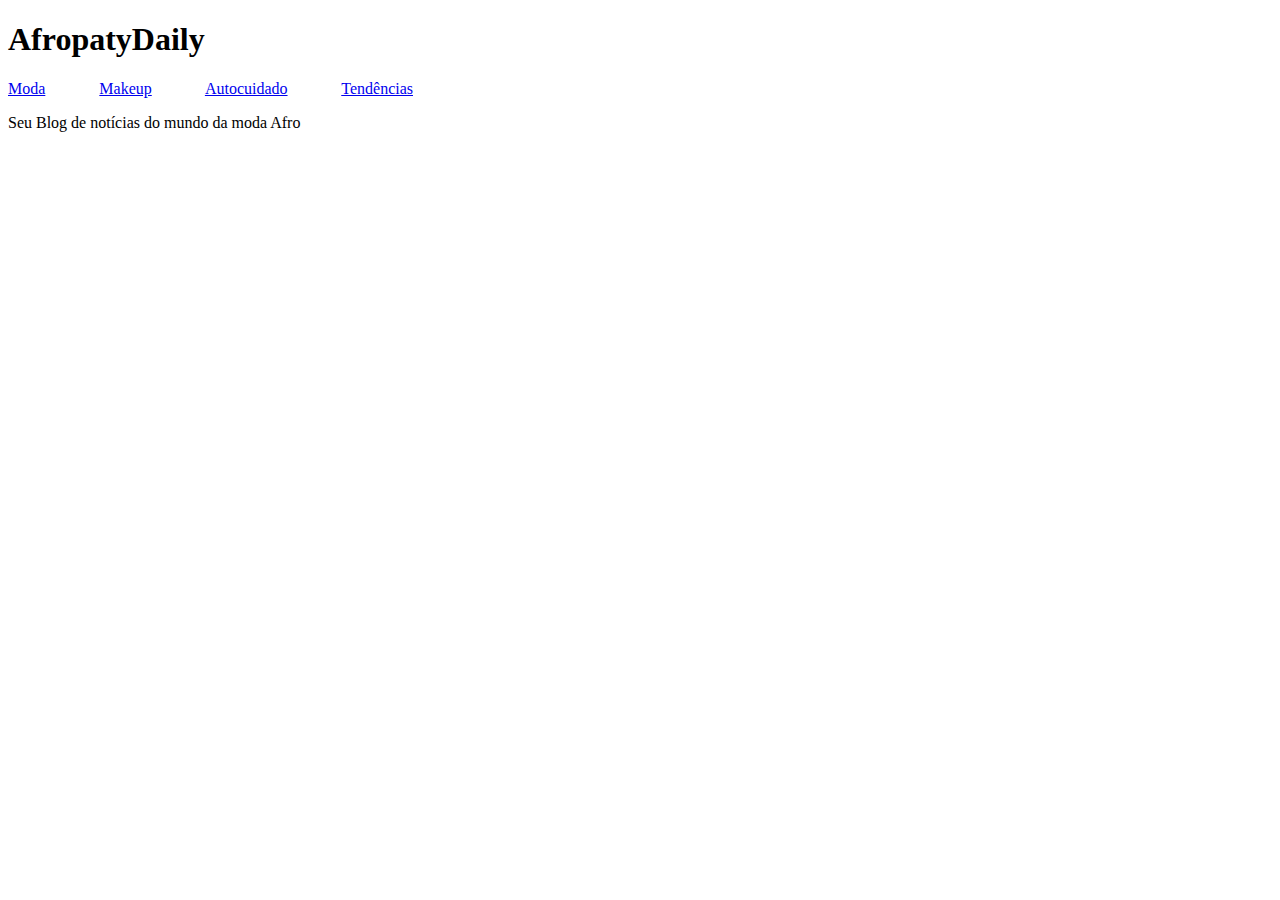
==== index.html @ 98735003 "Add files via upload" ====
<!DOCTYPE html>
<html lang="pt">
<head>
    <meta charset="UTF-8">
    <title>Seletores</title>
    <link href="style.css" rel="stylesheet" type="text/css"/>
</head>
<body>
    <header>
        <h1>AfropatyDaily</h1>
        <p>
            <a style="margin-right: 50px;" href="moda.html">Moda</a>
            <a style="margin-right: 50px;" href="tendencia.html">Makeup</a>
            <a style="margin-right: 50px;" href="makeup.html">Autocuidado</a>
            <a style="margin-right: 50px;" href="autocuidado.html">Tendências</a>
        </p>
        <p>Seu Blog de notícias do mundo da moda Afro</p>
    </header>
</body>
</html>
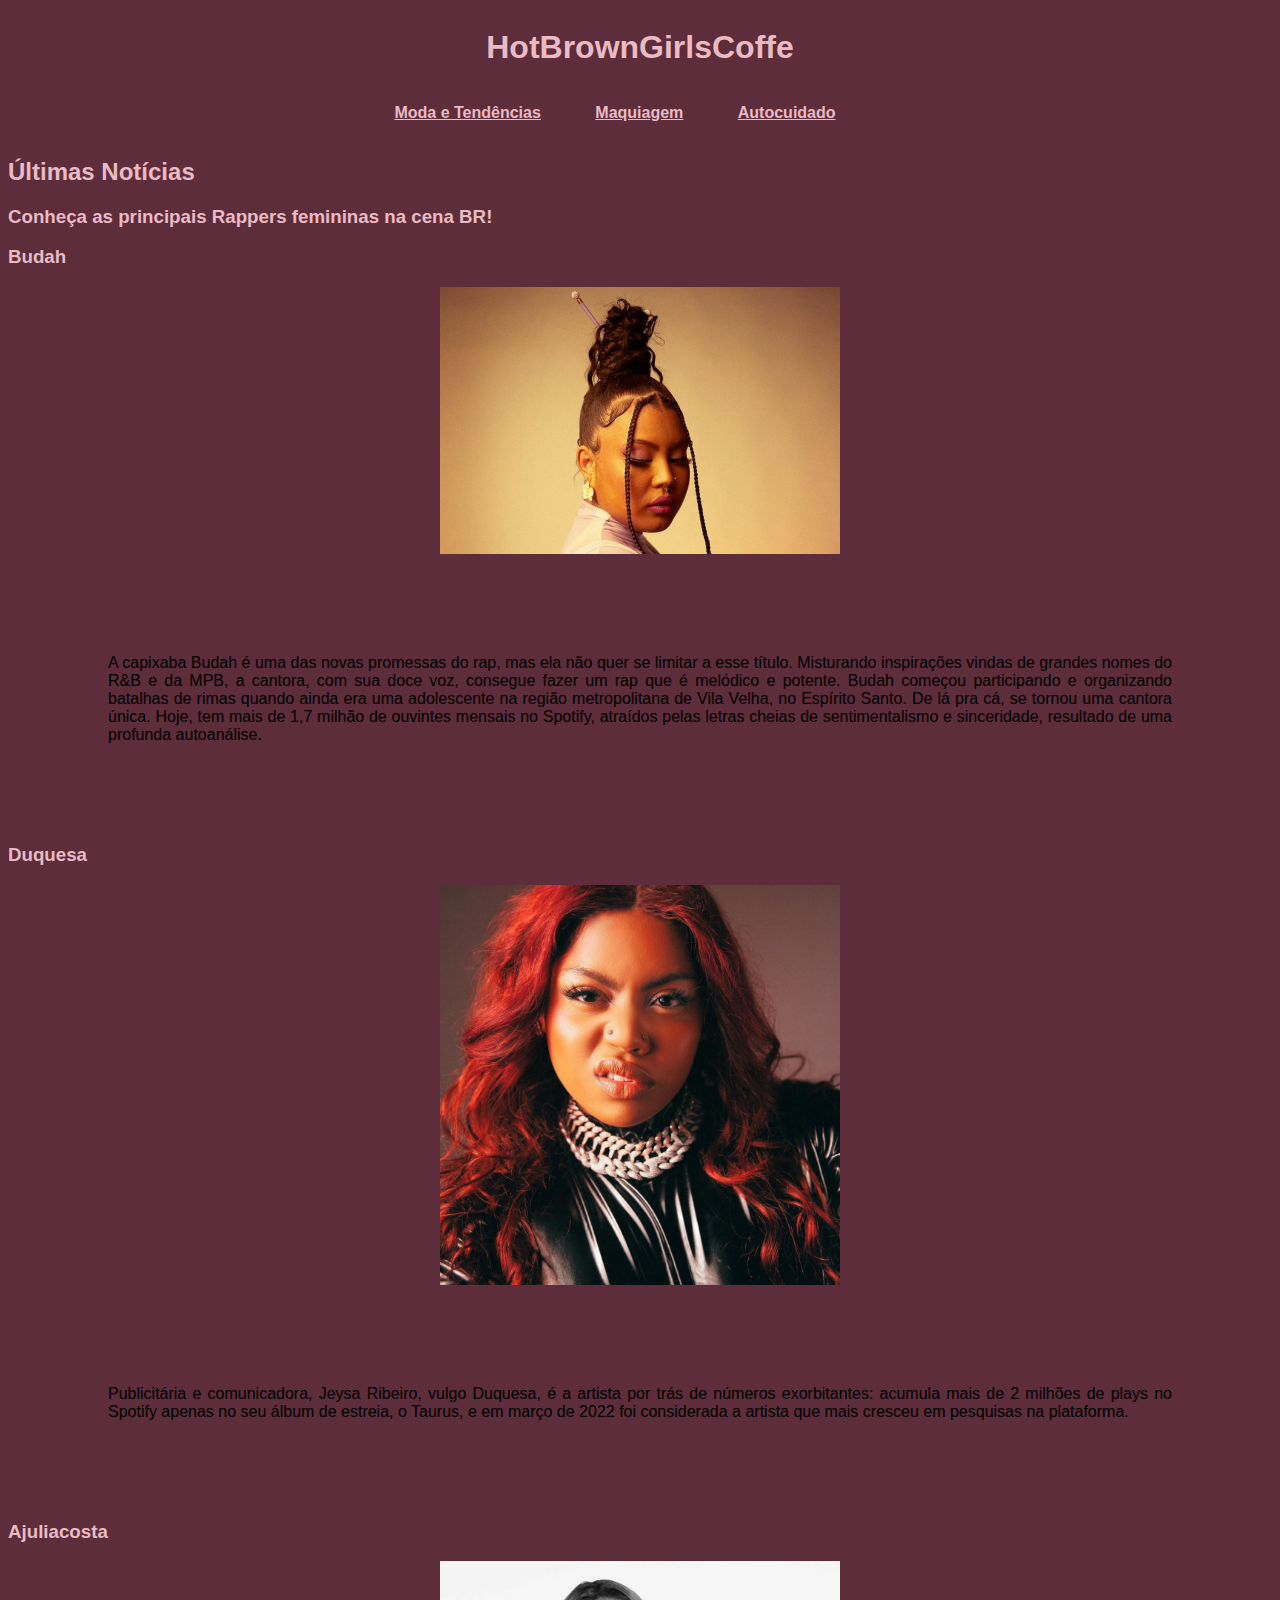
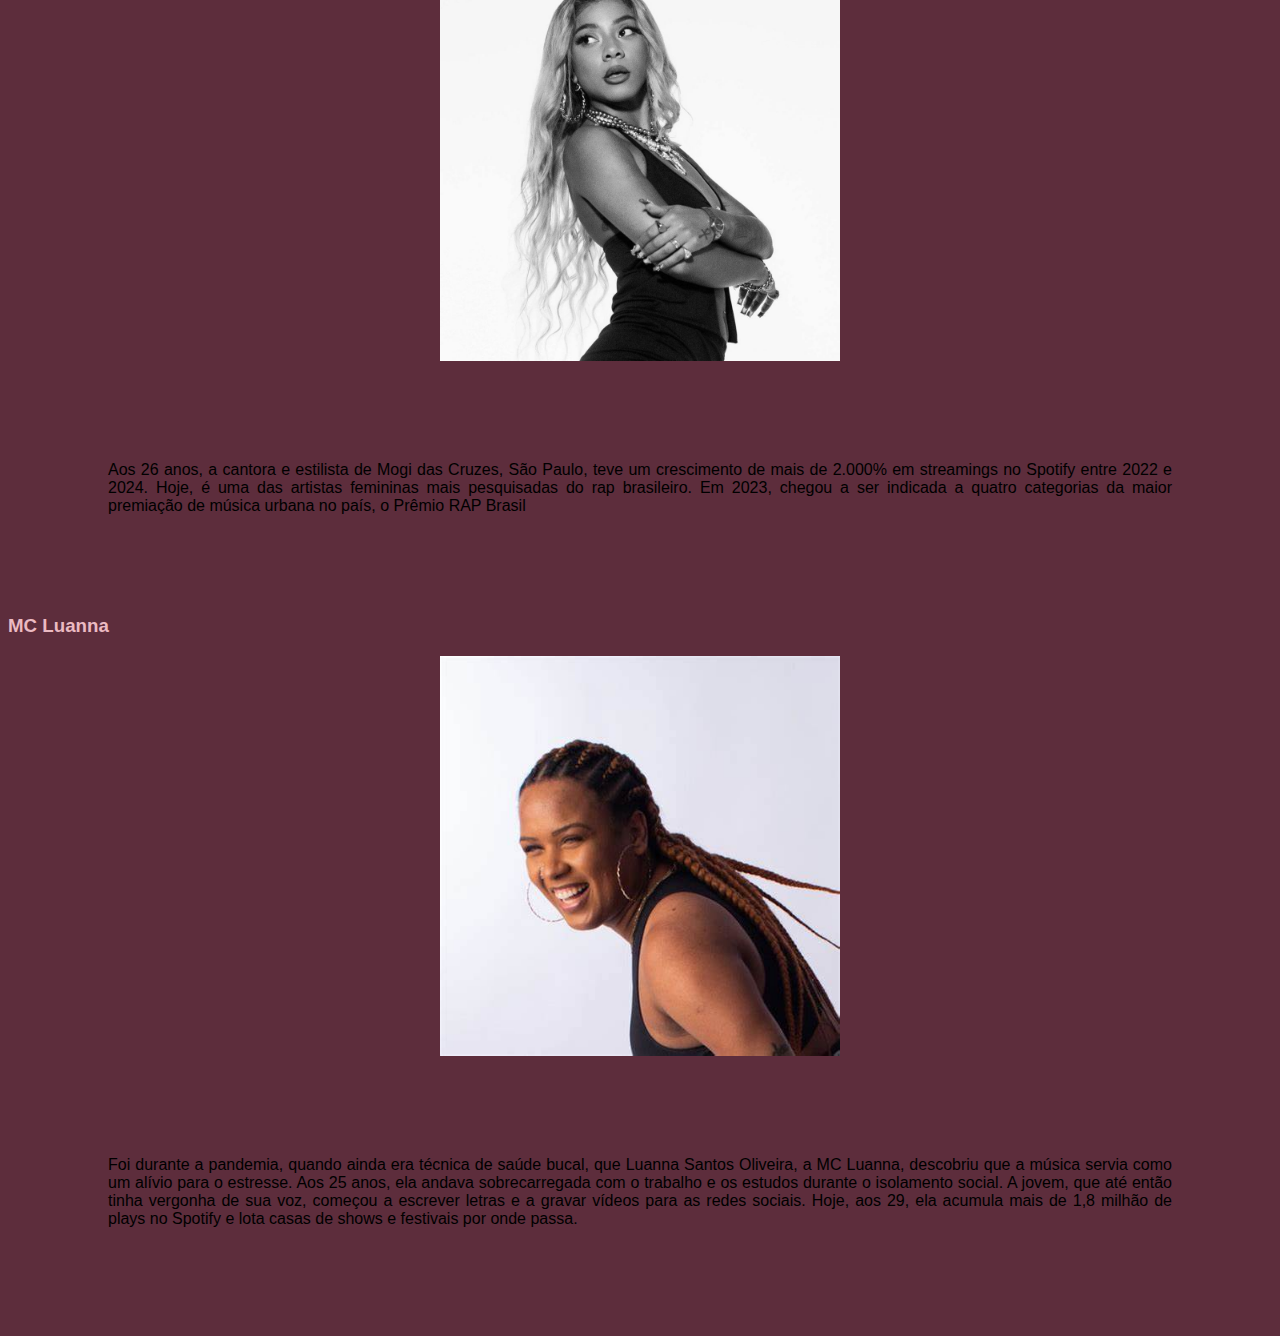
==== commit 894a9a7a: "modificação e adição de arquivos" ====
--- a/index.html
+++ b/index.html
@@ -6,15 +6,59 @@
     <link href="style.css" rel="stylesheet" type="text/css"/>
 </head>
 <body>
-    <header>
-        <h1>AfropatyDaily</h1>
-        <p>
-            <a style="margin-right: 50px;" href="moda.html">Moda</a>
-            <a style="margin-right: 50px;" href="tendencia.html">Makeup</a>
-            <a style="margin-right: 50px;" href="makeup.html">Autocuidado</a>
-            <a style="margin-right: 50px;" href="autocuidado.html">Tendências</a>
-        </p>
-        <p>Seu Blog de notícias do mundo da moda Afro</p>
-    </header>
+    <div>
+        <header>
+            <div><h1>HotBrownGirlsCoffe</h1></div>
+                <div>
+                    <p>
+                        <a style="margin-right: 50px;" href="moda.html">Moda e Tendências</a>
+                        <a style="margin-right: 50px;" href="maquiagem.html">Maquiagem</a>
+                        <a style="margin-right: 50px;" href="autocuidado.html">Autocuidado</a>
+                    </p>
+                </div>  
+        </header>
+    </div> 
+
+    <div>
+    <main>
+        <h2>Últimas Notícias</h2>
+            <h3>Conheça as principais Rappers femininas na cena BR!</h3>
+
+                <h3>Budah</h3>
+                    <div class="imagem"><img src="budah.jpg" width="400 px"></div>
+                <p class="paragrafo">
+                    A capixaba Budah é uma das novas promessas do rap, mas ela não quer se limitar a esse título.
+                    Misturando inspirações vindas de grandes nomes do R&B e da MPB, a cantora, com sua doce voz,
+                    consegue fazer um rap que é melódico e potente. Budah começou participando e organizando batalhas
+                     de rimas quando ainda era uma adolescente na região metropolitana de Vila Velha, no Espírito Santo.
+                    De lá pra cá, se tornou uma cantora única. Hoje,  tem mais de 1,7 milhão de ouvintes mensais no Spotify, 
+                    atraídos pelas letras cheias de sentimentalismo e sinceridade, resultado de uma profunda autoanálise. 
+                </p>
+
+                <h3>Duquesa</h3>
+                <div class="imagem"><img src="duquesa.jpeg" width="400 px"></div>
+                    <p class="paragrafo"> Publicitária e comunicadora, Jeysa Ribeiro, vulgo Duquesa, é a artista por trás de números exorbitantes: 
+                        acumula mais de 2 milhões de plays no Spotify apenas no seu álbum de estreia, o Taurus, e em março de 2022 
+                        foi considerada a artista que mais cresceu em pesquisas na plataforma. 
+                    </p>
+
+                <h3>Ajuliacosta</h3>
+                <div class="imagem"><img src="ajuliacosta.jpg" width="400 px"></div>
+                    <p class="paragrafo">Aos 26 anos, a cantora e estilista de Mogi das Cruzes, São Paulo, teve um crescimento de mais de 2.000% 
+                        em streamings no Spotify entre 2022 e 2024.
+                        Hoje, é uma das artistas femininas mais pesquisadas do rap brasileiro. Em 2023, chegou a ser indicada
+                         a quatro categorias da maior premiação de música urbana no país, o Prêmio RAP Brasil 
+                    </p>
+
+                <h3>MC Luanna</h3>
+                <div class="imagem"><img src="luanna.jpeg" width="400 px"></div>
+                    <p class="paragrafo">Foi durante a pandemia, quando ainda era técnica de saúde bucal, que Luanna Santos Oliveira, a MC Luanna,    
+                        descobriu que a música servia como um alívio para o estresse.
+                        Aos 25 anos, ela andava sobrecarregada com o trabalho e os estudos durante o isolamento social. A jovem,
+                        que até então tinha vergonha de sua voz, começou a escrever letras e a gravar vídeos para as redes sociais. Hoje,
+                        aos 29, ela acumula mais de 1,8 milhão de plays no Spotify e lota casas de shows e festivais por onde passa. 
+                    </p>
+    </main>
+    </div>
 </body>
 </html>--- a/style.css
+++ b/style.css
@@ -0,0 +1,51 @@
+body{
+    background: #5d2d3c;
+}
+
+h1{
+    font-family: sans-serif;
+    font-weight: bold;
+    color: #ebbac2;
+}
+
+h2{
+    font-family: sans-serif;
+    font-weight: bold;
+    color: #ebbac2;
+}
+
+h3{
+    font-family: sans-serif;
+    font-weight: bold;
+    color: #ebbac2;
+}
+
+.paragrafo{
+    text-align: justify;
+    margin: 100px;
+}
+
+.imagem{
+    display: flex;
+    align-items: center;
+    justify-content: center;
+}
+
+a{
+    font-family: sans-serif;
+    font-weight: bold;
+    color: #ebbac2;
+    font: size 5px; ;
+}
+
+
+p{
+    font: bold;
+    font-family: sans-serif;
+}
+
+div{
+    display: flex;
+    align-items: center;
+    justify-content: center;
+}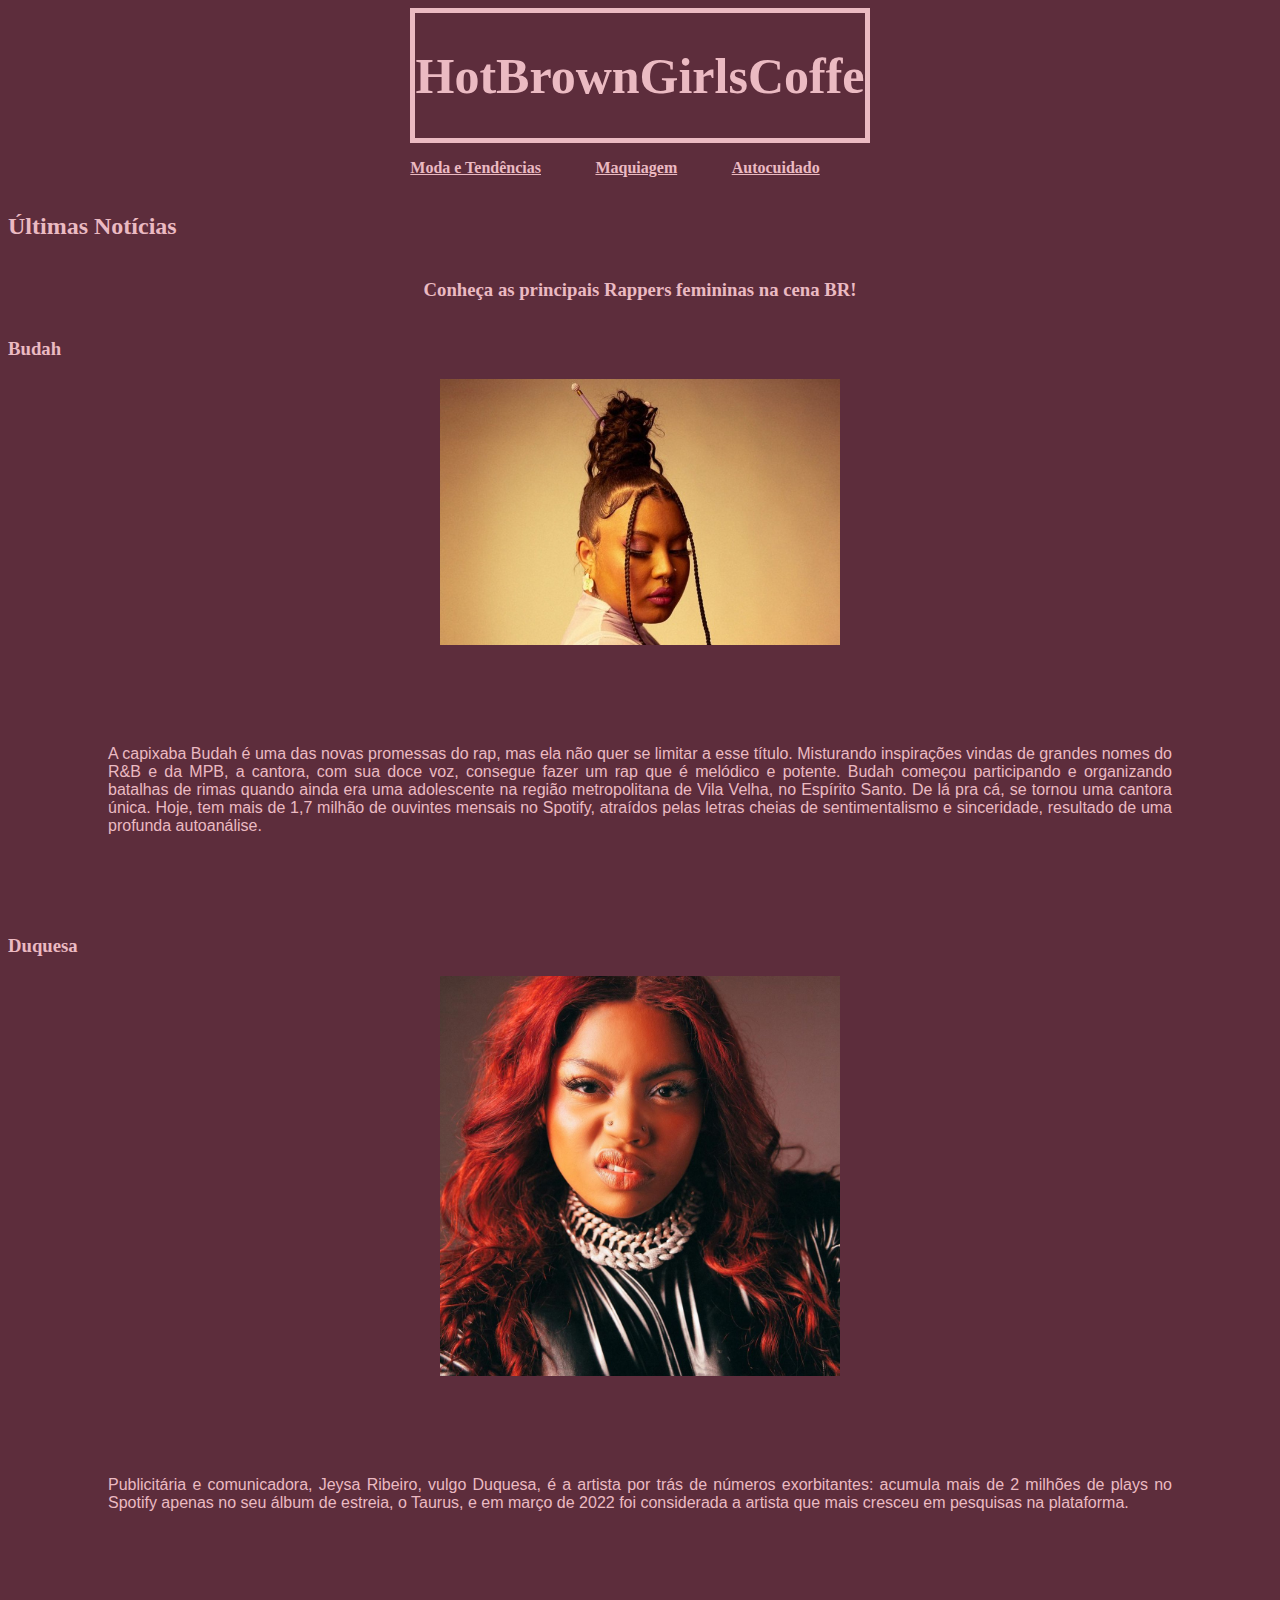
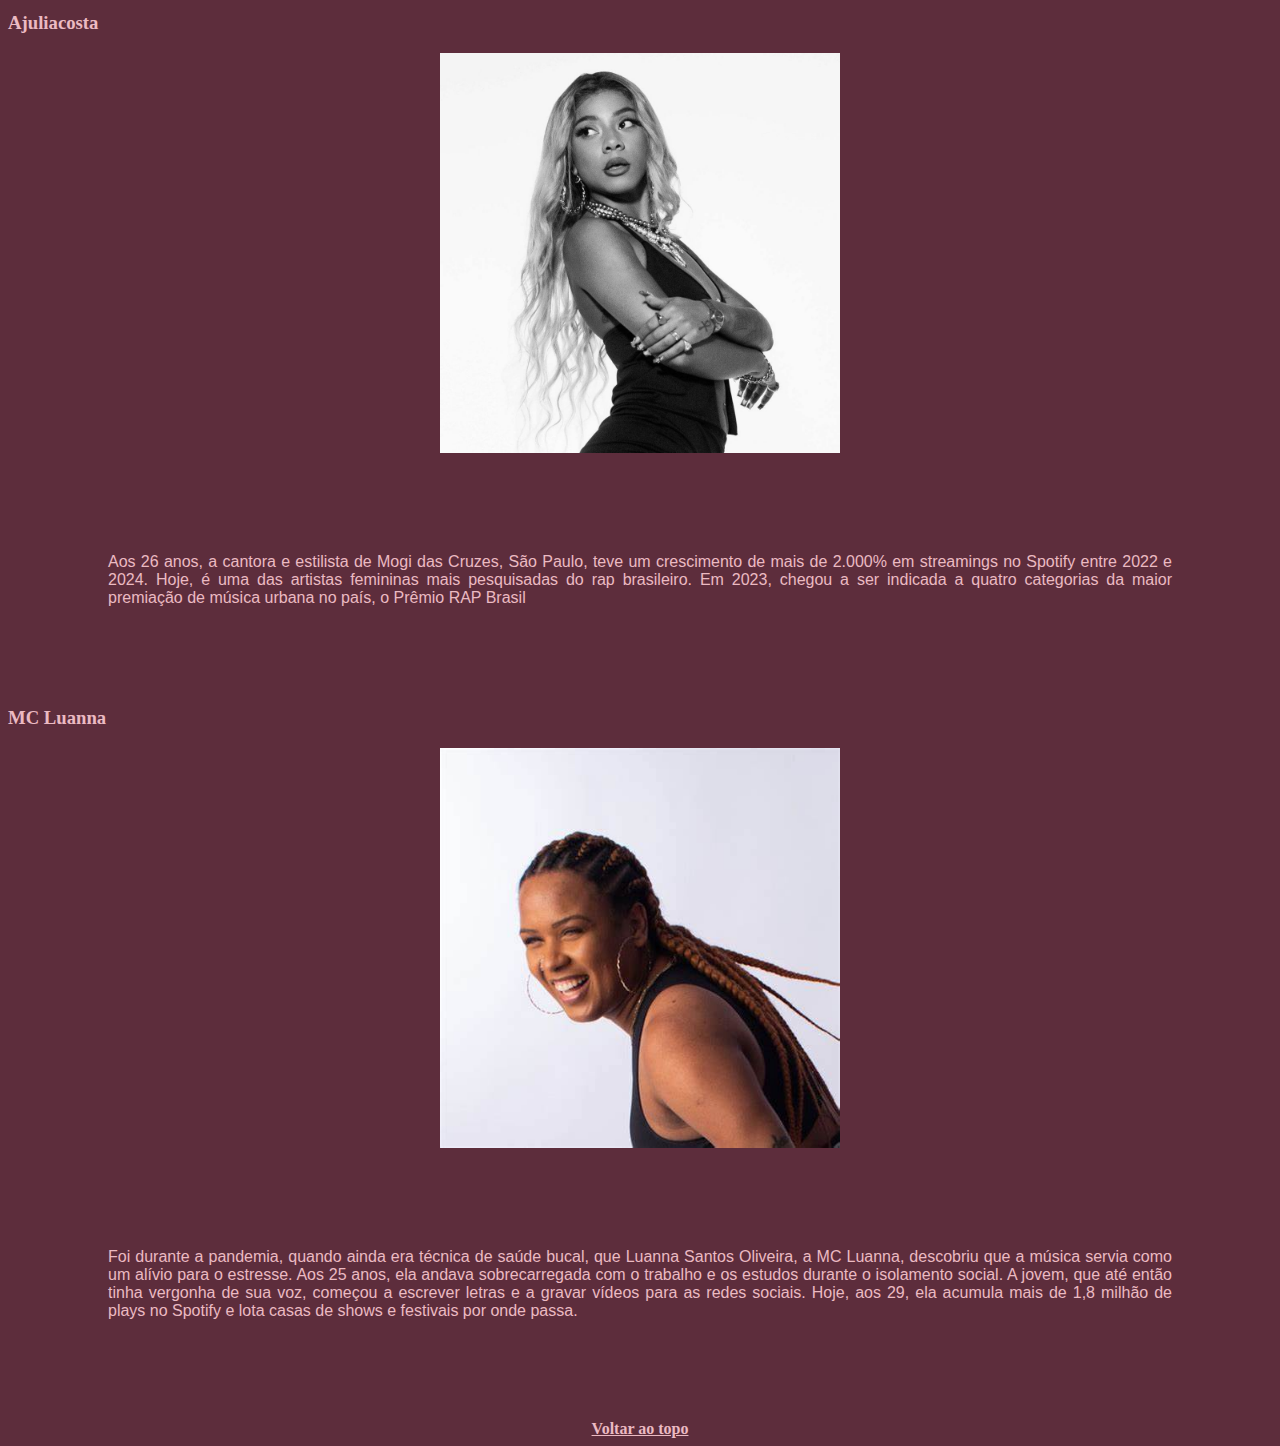
==== commit c26b51c4: "alteração nas fontes" ====
--- a/index.html
+++ b/index.html
@@ -5,10 +5,11 @@
     <title>Seletores</title>
     <link href="style.css" rel="stylesheet" type="text/css"/>
 </head>
+<span id='topo'></span>
 <body>
     <div>
         <header>
-            <div><h1>HotBrownGirlsCoffe</h1></div>
+            <div class="title"><h1>HotBrownGirlsCoffe</h1></div>
                 <div>
                     <p>
                         <a style="margin-right: 50px;" href="moda.html">Moda e Tendências</a>
@@ -22,7 +23,7 @@
     <div>
     <main>
         <h2>Últimas Notícias</h2>
-            <h3>Conheça as principais Rappers femininas na cena BR!</h3>
+            <div class="noticia"><h3>Conheça as principais Rappers femininas na cena BR!</h3></div>
 
                 <h3>Budah</h3>
                     <div class="imagem"><img src="budah.jpg" width="400 px"></div>
@@ -60,5 +61,11 @@
                     </p>
     </main>
     </div>
+
+    <div>
+        <footer>
+            <a href='#topo'>Voltar ao topo</a>
+        </footer>
+    </div>
 </body>
 </html>--- a/style.css
+++ b/style.css
@@ -2,27 +2,41 @@
     background: #5d2d3c;
 }
 
-h1{
-    font-family: sans-serif;
+.title{
+    font-family: serif;
+    font-weight: bold;
+    font-size: 25px;
+    color: #ebbac2;
+    border: 5px solid #ebbac2;
+}
+
+.moda{
+    font-family: serif;
     font-weight: bold;
     color: #ebbac2;
 }
 
 h2{
-    font-family: sans-serif;
+    font-family: serif;
     font-weight: bold;
     color: #ebbac2;
 }
 
 h3{
-    font-family: sans-serif;
+    font-family: serif;
     font-weight: bold;
     color: #ebbac2;
+}
+
+.noticias{
+    text-align: justify;
 }
 
 .paragrafo{
     text-align: justify;
     margin: 100px;
+    border-left: 70px;
+    border-right: 70px;
 }
 
 .imagem{
@@ -31,8 +45,14 @@
     justify-content: center;
 }
 
+.afropaty{
+    font: bold;
+    color: #ebbac2;
+    font-family: sans-serif;
+}
+
 a{
-    font-family: sans-serif;
+    font-family: serif;
     font-weight: bold;
     color: #ebbac2;
     font: size 5px; ;
@@ -41,6 +61,7 @@
 
 p{
     font: bold;
+    color: #ebbac2;
     font-family: sans-serif;
 }
 
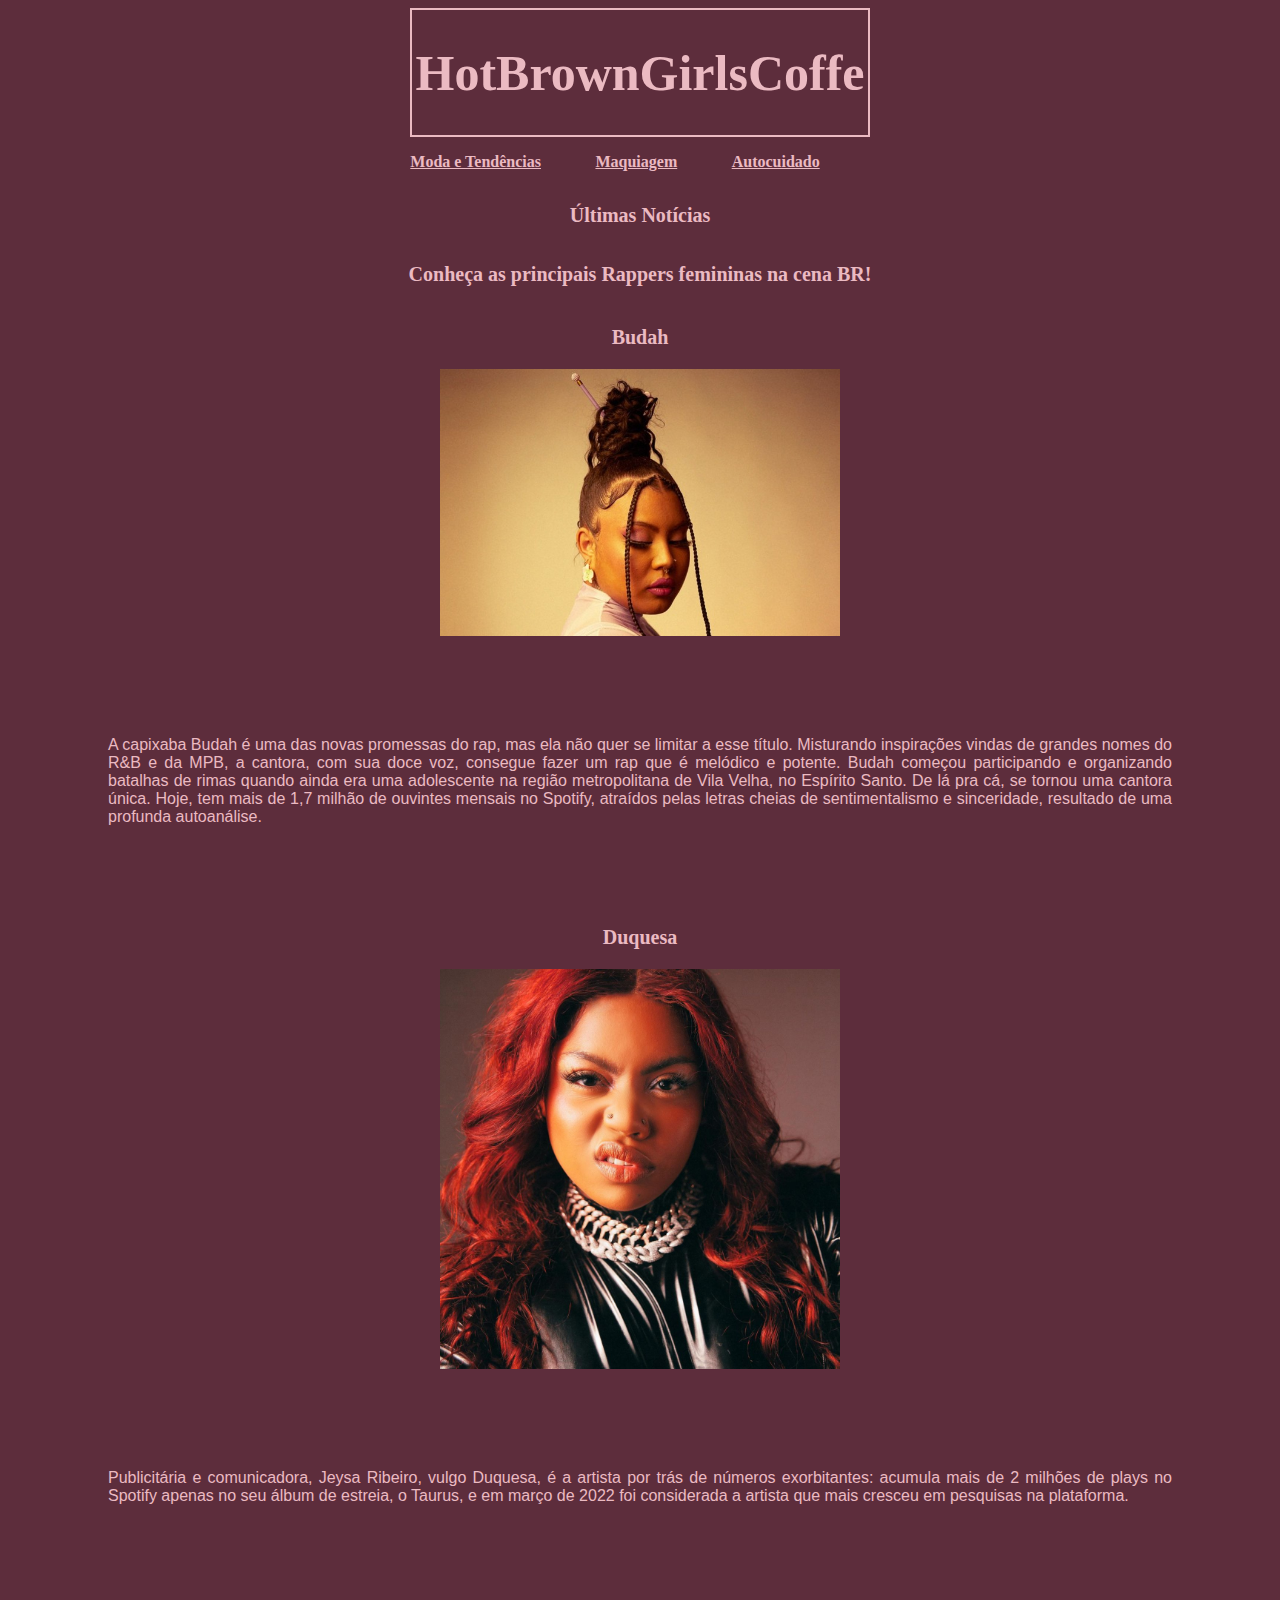
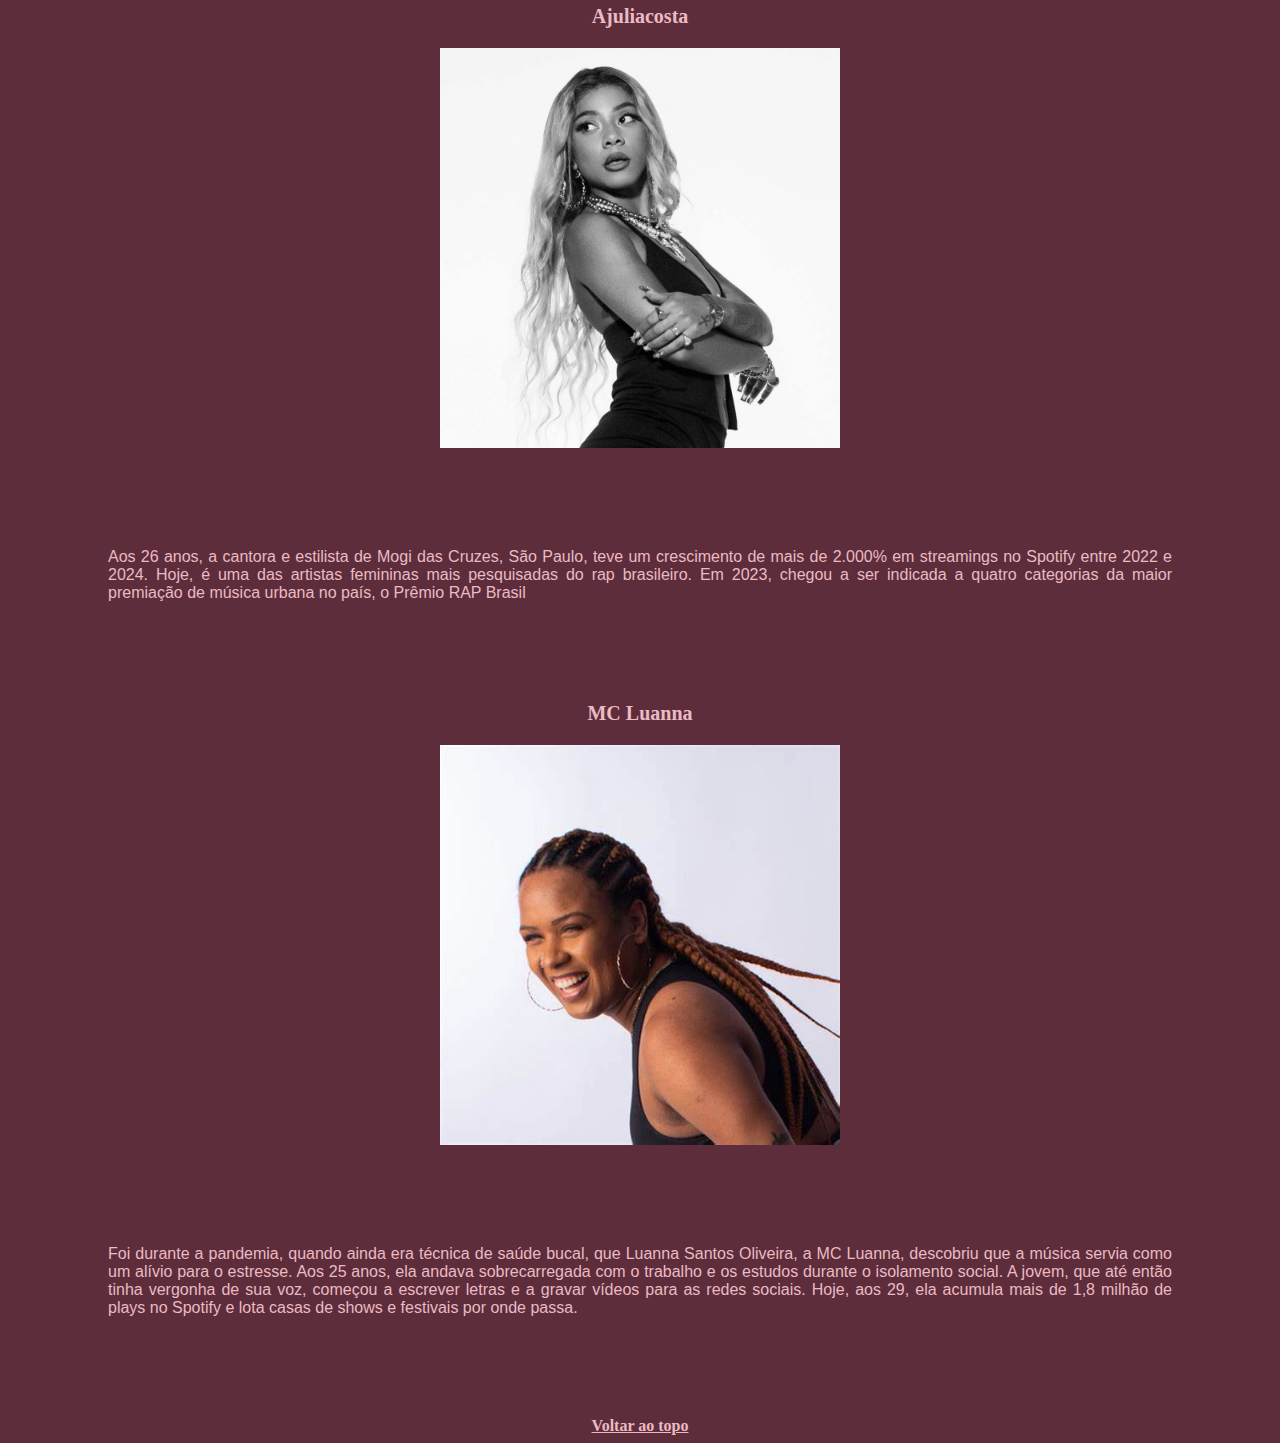
==== commit ab370180: "novos arquivos" ====
--- a/index.html
+++ b/index.html
@@ -35,6 +35,7 @@
                     De lá pra cá, se tornou uma cantora única. Hoje,  tem mais de 1,7 milhão de ouvintes mensais no Spotify, 
                     atraídos pelas letras cheias de sentimentalismo e sinceridade, resultado de uma profunda autoanálise. 
                 </p>
+            </table>
 
                 <h3>Duquesa</h3>
                 <div class="imagem"><img src="duquesa.jpeg" width="400 px"></div>
@@ -64,7 +65,7 @@
 
     <div>
         <footer>
-            <a href='#topo'>Voltar ao topo</a>
+            <a href='#topo'>Voltar ao topo</a><br>
         </footer>
     </div>
 </body>
--- a/style.css
+++ b/style.css
@@ -7,26 +7,19 @@
     font-weight: bold;
     font-size: 25px;
     color: #ebbac2;
-    border: 5px solid #ebbac2;
+    border: 2px solid #ebbac2;
 }
 
-.moda{
+
+
+h2 , h3{
+    text-align: center;
     font-family: serif;
     font-weight: bold;
+    font-size: 20px;
     color: #ebbac2;
 }
 
-h2{
-    font-family: serif;
-    font-weight: bold;
-    color: #ebbac2;
-}
-
-h3{
-    font-family: serif;
-    font-weight: bold;
-    color: #ebbac2;
-}
 
 .noticias{
     text-align: justify;
@@ -51,11 +44,16 @@
     font-family: sans-serif;
 }
 
+
 a{
     font-family: serif;
     font-weight: bold;
     color: #ebbac2;
     font: size 5px; ;
+}
+
+a:hover{
+    color: #cba9a9;
 }
 
 
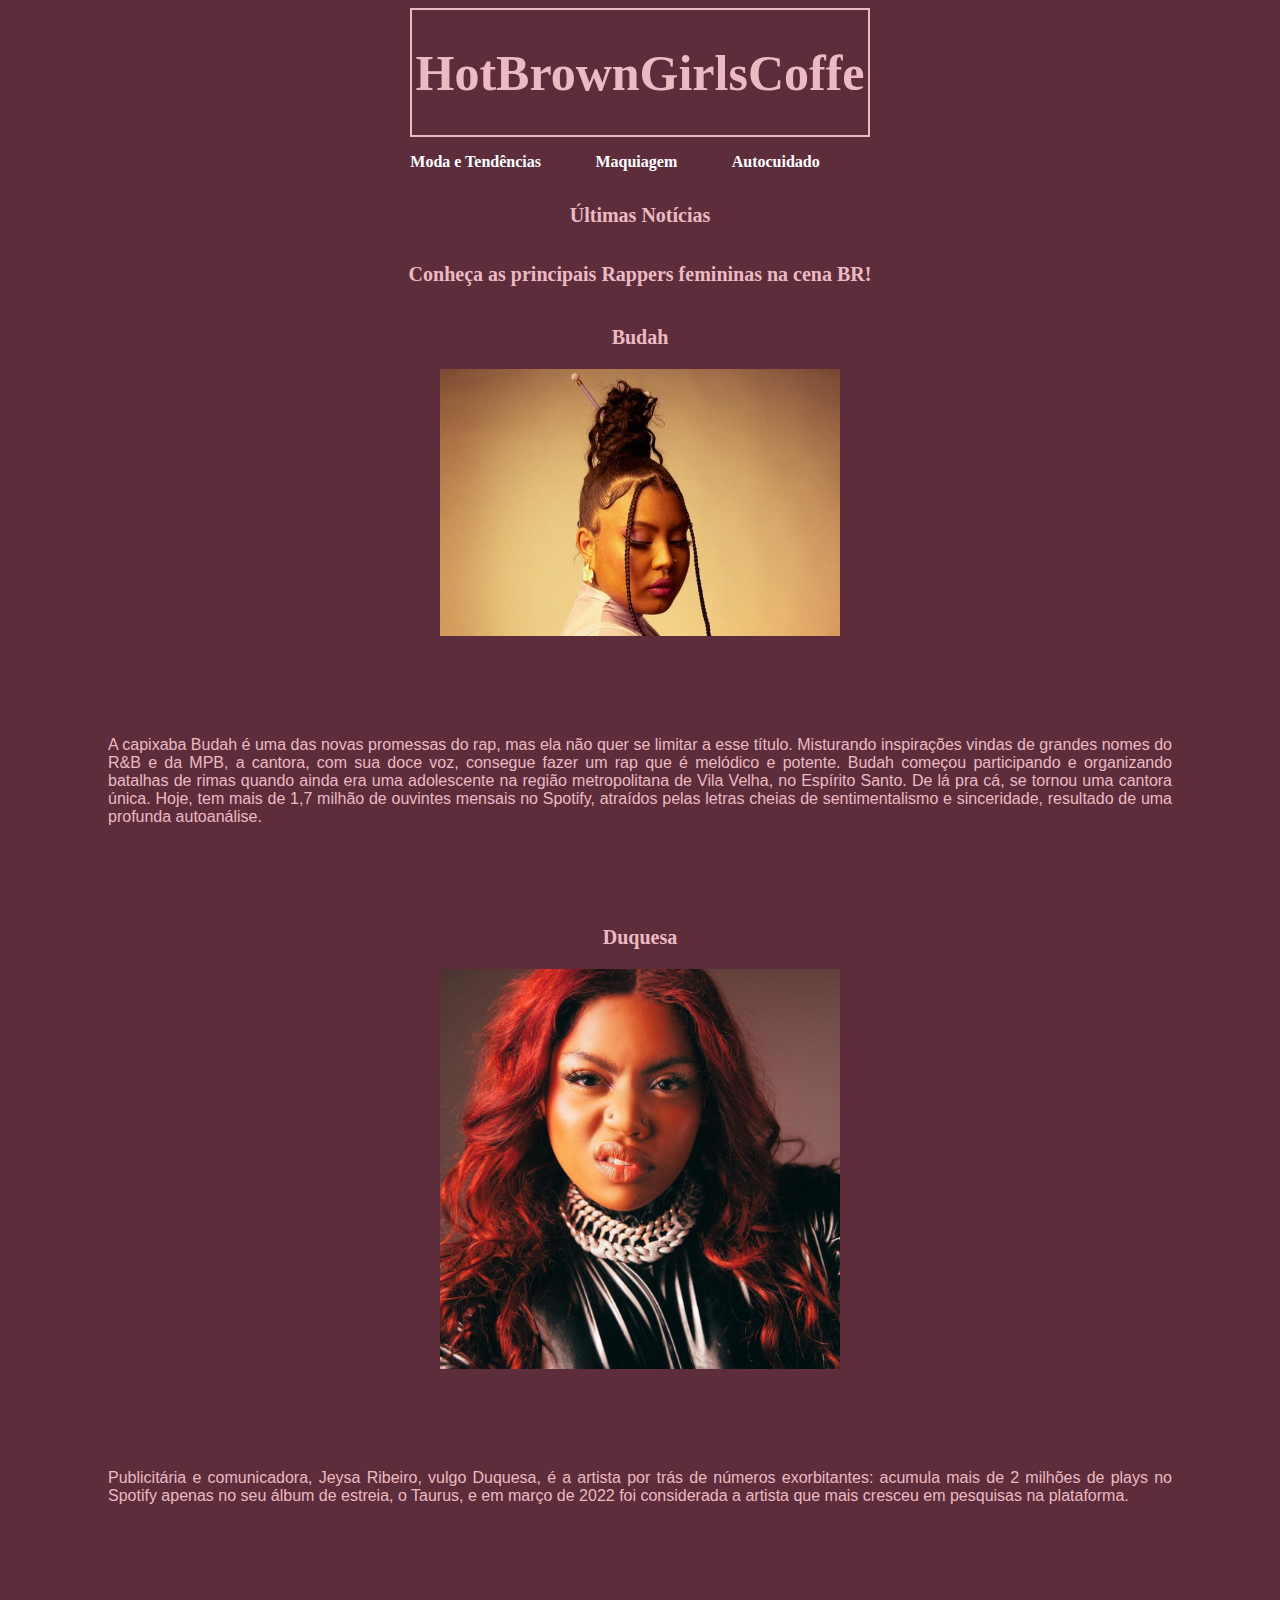
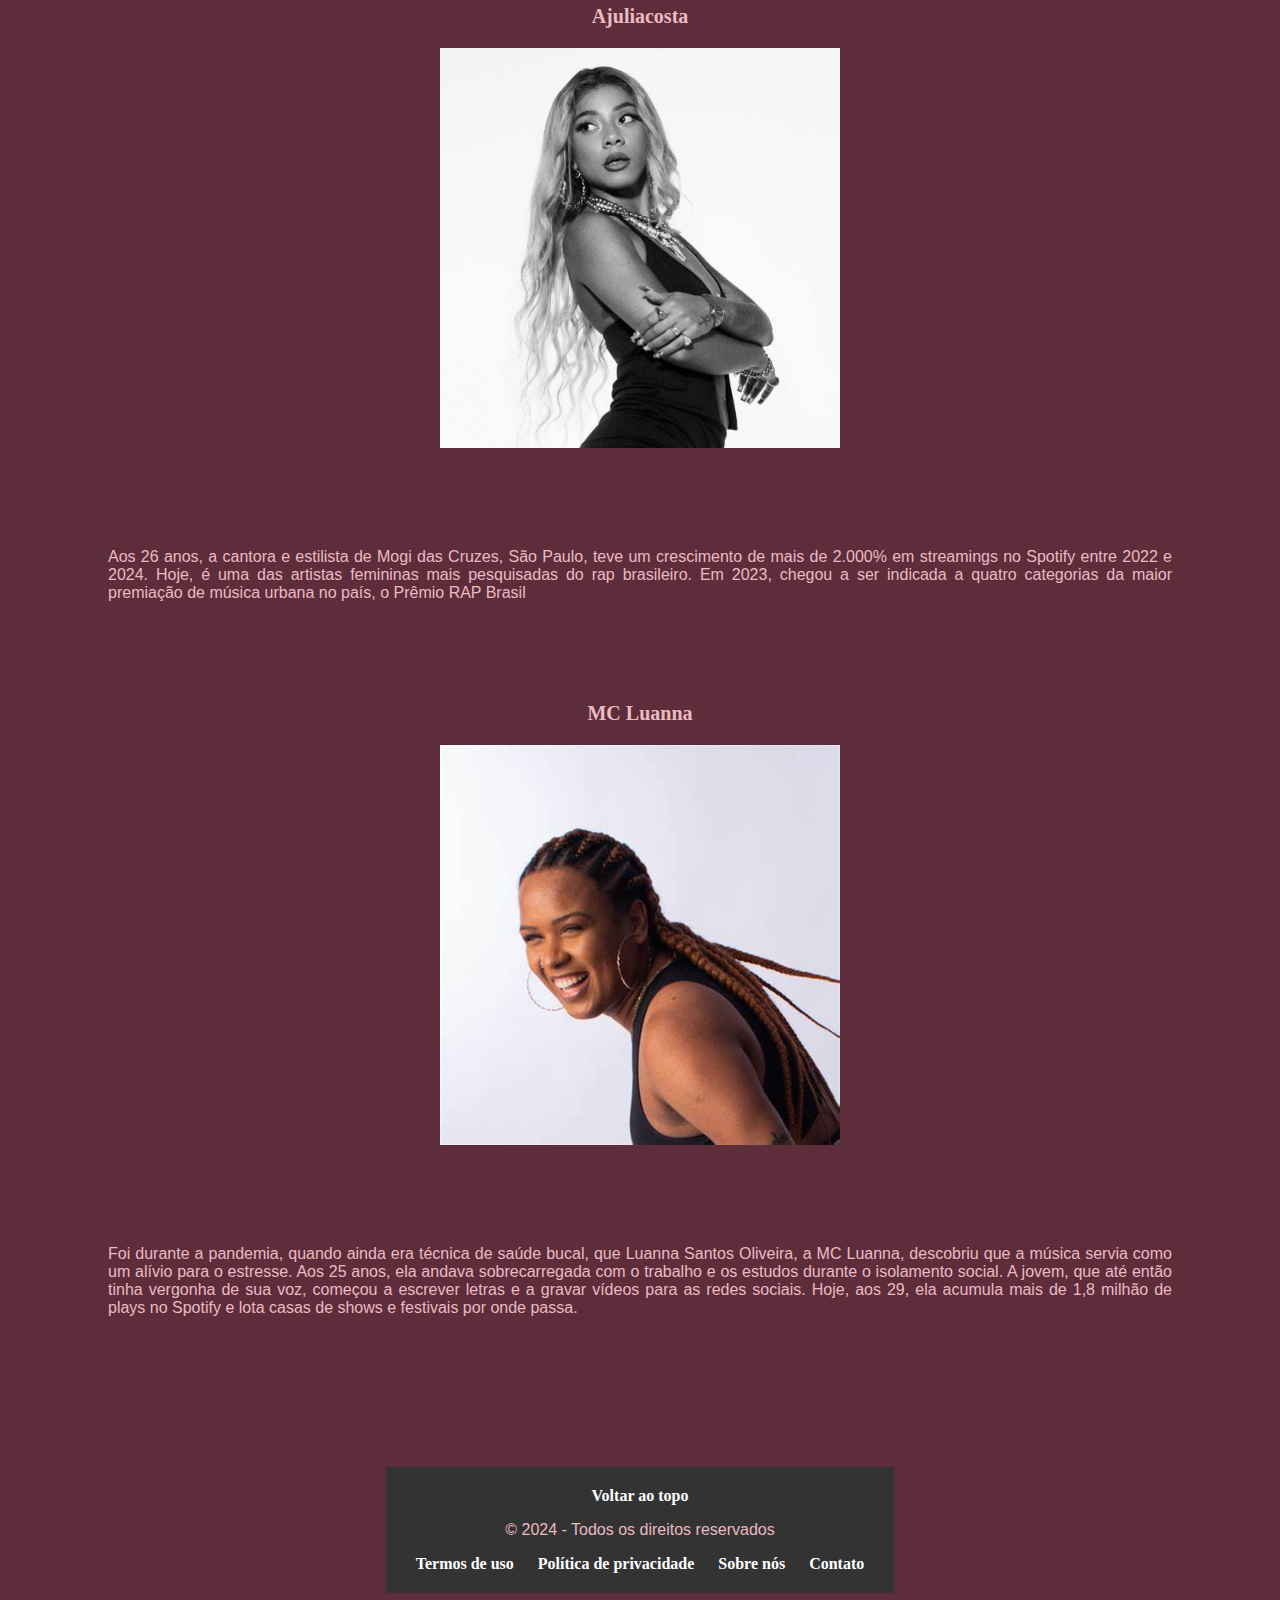
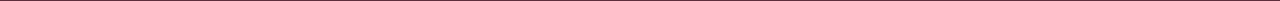
==== commit 644049d2: "Foot, finalização do "moda"" ====
--- a/index.html
+++ b/index.html
@@ -26,7 +26,7 @@
             <div class="noticia"><h3>Conheça as principais Rappers femininas na cena BR!</h3></div>
 
                 <h3>Budah</h3>
-                    <div class="imagem"><img src="budah.jpg" width="400 px"></div>
+                    <div class="imagem"><img src="imagens/budah.jpg" width="400 px"></div>
                 <p class="paragrafo">
                     A capixaba Budah é uma das novas promessas do rap, mas ela não quer se limitar a esse título.
                     Misturando inspirações vindas de grandes nomes do R&B e da MPB, a cantora, com sua doce voz,
@@ -38,14 +38,14 @@
             </table>
 
                 <h3>Duquesa</h3>
-                <div class="imagem"><img src="duquesa.jpeg" width="400 px"></div>
+                <div class="imagem"><img src="imagens/duquesa.jpeg" width="400 px"></div>
                     <p class="paragrafo"> Publicitária e comunicadora, Jeysa Ribeiro, vulgo Duquesa, é a artista por trás de números exorbitantes: 
                         acumula mais de 2 milhões de plays no Spotify apenas no seu álbum de estreia, o Taurus, e em março de 2022 
                         foi considerada a artista que mais cresceu em pesquisas na plataforma. 
                     </p>
 
                 <h3>Ajuliacosta</h3>
-                <div class="imagem"><img src="ajuliacosta.jpg" width="400 px"></div>
+                <div class="imagem"><img src="imagens/ajuliacosta.jpg" width="400 px"></div>
                     <p class="paragrafo">Aos 26 anos, a cantora e estilista de Mogi das Cruzes, São Paulo, teve um crescimento de mais de 2.000% 
                         em streamings no Spotify entre 2022 e 2024.
                         Hoje, é uma das artistas femininas mais pesquisadas do rap brasileiro. Em 2023, chegou a ser indicada
@@ -53,7 +53,7 @@
                     </p>
 
                 <h3>MC Luanna</h3>
-                <div class="imagem"><img src="luanna.jpeg" width="400 px"></div>
+                <div class="imagem"><img src="imagens/luanna.jpeg" width="400 px"></div>
                     <p class="paragrafo">Foi durante a pandemia, quando ainda era técnica de saúde bucal, que Luanna Santos Oliveira, a MC Luanna,    
                         descobriu que a música servia como um alívio para o estresse.
                         Aos 25 anos, ela andava sobrecarregada com o trabalho e os estudos durante o isolamento social. A jovem,
@@ -66,6 +66,17 @@
     <div>
         <footer>
             <a href='#topo'>Voltar ao topo</a><br>
+            
+                <p>&copy; 2024 - Todos os direitos reservados</p>
+                <nav>
+                    <ul>
+                        <li><a href="#">Termos de uso</a></li>
+                        <li><a href="#">Política de privacidade</a></li>
+                        <li><a href="#">Sobre nós</a></li>
+                        <li><a href="#">Contato</a></li>
+                    </ul>
+                </nav>
+            
         </footer>
     </div>
 </body>
--- a/style.css
+++ b/style.css
@@ -53,7 +53,7 @@
 }
 
 a:hover{
-    color: #cba9a9;
+    color: #ed0000;
 }
 
 
@@ -67,4 +67,52 @@
     display: flex;
     align-items: center;
     justify-content: center;
+}
+.prodprin {
+    display: flex;
+    justify-content: center;
+    flex-wrap: wrap;
+}
+
+.prod {
+    text-align: center;
+    margin: 10px;
+    display: flex;
+    flex-direction: column;
+    align-items: center;
+    margin-bottom: 35px;
+}
+
+.prod img {
+    width: 300px;
+    height: 300px;
+    object-fit: cover; 
+}
+.link {
+    color: blue;
+    text-decoration: none;
+}
+
+footer {
+	background-color: #333;
+	color: #fff;
+	padding: 20px;
+	text-align: center;
+	margin-top: 50px;
+}
+
+ul {
+	list-style: none;
+	padding: 0;
+	margin: 0;
+}
+
+li {
+	display: inline-block;
+	margin: 0 10px;
+}
+
+a {
+	color: #fff;
+	text-decoration: none;
 }